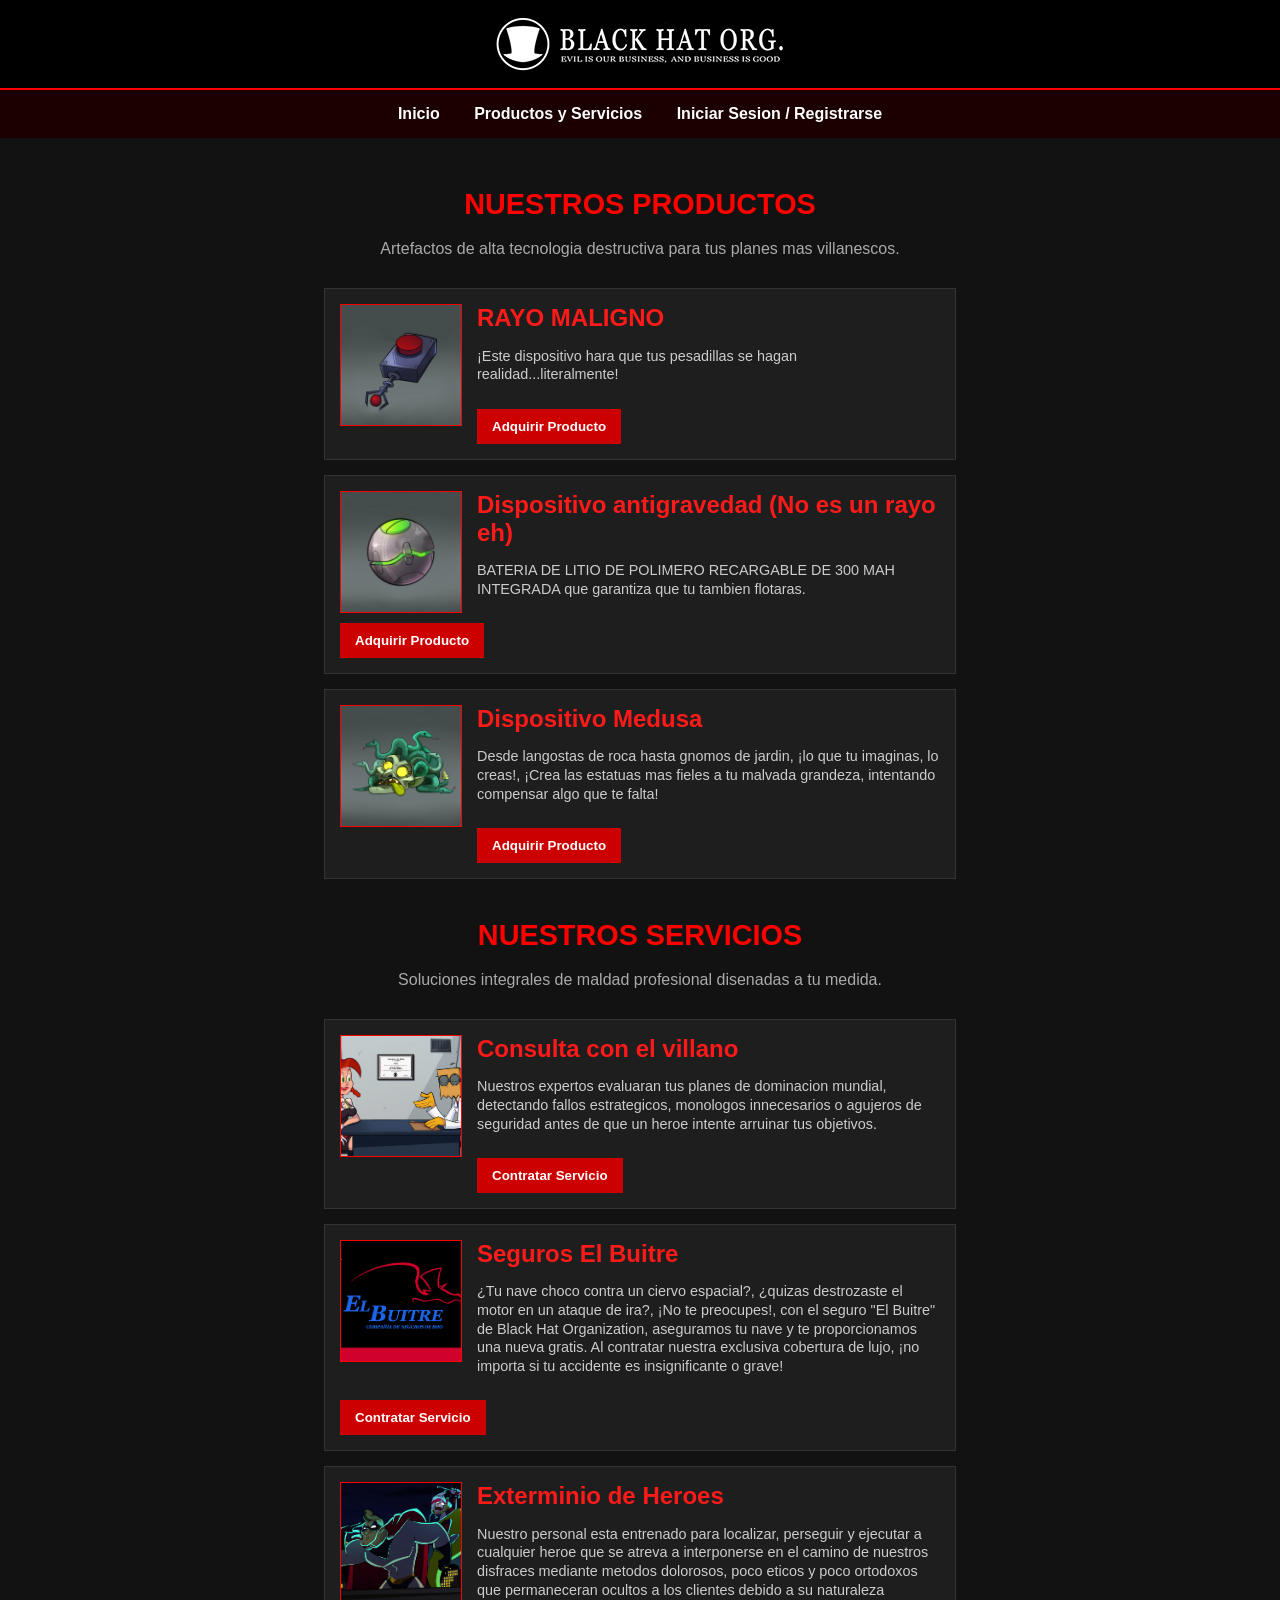
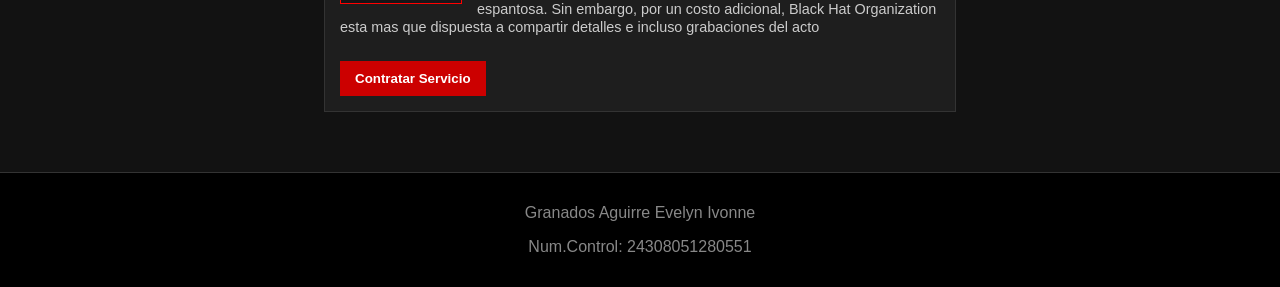
==== productos-servicios.html @ 1d345f09 "Add files via upload" ====
<!DOCTYPE html>
<html>
<head>
    <meta charset="UTF-8">
    <title>Productos y Servicios - Black Hat OrganizatiOn</title>
    <link rel="stylesheet" href="style.css">
</head>
<body>
    <header>
        <img src="BHO_logo.png" alt="Black Hat Organization Logo" class="logo-principal">
    </header>
    <nav>
        <a href="index.html">Inicio</a>
        <a href="productos-servicios.html">Productos y Servicios</a>
        <a href="rip.html">Iniciar Sesion / Registrarse</a>
    </nav>

    <div class="contenido">
        <h1 class="titulo-pagina">NUESTROS PRODUCTOS</h1>
        <p class="subtitulo-pagina">Artefactos de alta tecnologia destructiva para tus planes mas villanescos.</p>

        <div class="catalogo">
            <!--Primer productote -->
            <div class="item-card">
                <img src="EVIL_RAY00.png" alt="" class="img-cuadrada">
                <div class="item-info">
                    <h2>RAYO MALIGNO</h2>
                    <p>¡Este dispositivo hara que tus pesadillas se hagan realidad...literalmente!</p>
                    <button>Adquirir Producto</button>
                </div>
            </div>

            <!--segundo productO -->
            <div class="item-card">
                <img src="GRAVITY_DEV00.png" alt="Gravity Device" class="img-cuadrada">
                <div class="item-info">
                    <h2>Dispositivo antigravedad (No es un rayo eh)</h2>
                    <p>BATERIA DE LITIO DE POLIMERO RECARGABLE DE 300 MAH INTEGRADA que garantiza que tu tambien flotaras.</p>
                    <button>Adquirir Producto</button>
                </div>
            </div>

            <!--tercer producto -->
            <div class="item-card">
                <img src="MEDUSA00.png" alt="Medusa Device" class="img-cuadrada">
                <div class="item-info">
                    <h2>Dispositivo Medusa</h2>
                    <p>Desde langostas de roca hasta gnomos de jardin, ¡lo que tu imaginas, lo creas!, ¡Crea las estatuas mas fieles a tu malvada grandeza, intentando compensar algo que te falta!</p>
                    <button>Adquirir Producto</button>
                </div>
            </div>
        </div>

        <h1 class="titulo-pagina">NUESTROS SERVICIOS</h1>
        <p class="subtitulo-pagina">Soluciones integrales de maldad profesional disenadas a tu medida.</p>

        <div class="catalogo">
            <!--primer serviciO -->
            <div class="item-card">
                <img src="CONS02.png" alt="Asesoria Villanesca" class="img-cuadrada">
                <div class="item-info">
                    <h2>Consulta con el villano</h2>
                    <p>Nuestros expertos evaluaran tus planes de dominacion mundial, detectando fallos estrategicos, monologos innecesarios o agujeros de seguridad antes de que un heroe intente arruinar tus objetivos.</p>
                    <button>Contratar Servicio</button>
                </div>
            </div>

            <!--segundo serviciO -->
            <div class="item-card">
                <img src="ELBUITRE01.png" alt="Limpieza y Erradicacion" class="img-cuadrada">
                <div class="item-info">
                    <h2>Seguros El Buitre</h2>
                    <p>¿Tu nave choco contra un ciervo espacial?, ¿quizas destrozaste el motor en un ataque de ira?, ¡No te preocupes!, con el seguro "El Buitre" de Black Hat Organization, aseguramos tu nave y te proporcionamos una nueva gratis. Al contratar nuestra exclusiva cobertura de lujo, ¡no importa si tu accidente es insignificante o grave!</p>
                    <button>Contratar Servicio</button>
                </div>
            </div>

            <!--tercer servicio-->
            <div class="item-card">
                <img src="HEROEXT01.png" alt="Exterminio de Heroes" class="img-cuadrada">
                <div class="item-info">
                    <h2>Exterminio de Heroes</h2>
                    <p>Nuestro personal esta entrenado para localizar, perseguir y ejecutar a cualquier heroe que se atreva a interponerse en el camino de nuestros disfraces mediante metodos dolorosos, poco eticos y poco ortodoxos que permaneceran ocultos a los clientes debido a su naturaleza espantosa. Sin embargo, por un costo adicional, Black Hat Organization esta mas que dispuesta a compartir detalles e incluso grabaciones del acto</p>
                    <button>Contratar Servicio</button>
                </div>
            </div>
        </div>
    </div>
    <footer>
        <p>Granados Aguirre Evelyn Ivonne</p>
        <p>Num.Control: 24308051280551</p>
    </footer>
</body>
</html>
---- style.css ----
body {
    margin: 0;
    font-family: Arial, sans-serif;
    background-color: #121212;
    color: #ffffff;
}

header {
    background-color: #000000;
    text-align: center;
    padding: 15px;
    border-bottom: 2px solid #ff0000;
}

.logo-principal {
    width: 300px;
    height: auto;
    display: block;
    margin: 0 auto;
}

nav {
    background-color: #1a0000;
    padding: 15px;
    text-align: center;
}

nav a {
    color: white;
    text-decoration: none;
    margin: 15px;
    font-weight: bold;
}

nav a:hover {
    color: #ff3333;
}

.contenido {
    padding: 20px;
    text-align: center;
}

/* Secciones simples para el inicio */
.secciones {
    text-align: center;
    padding: 20px;
}

.seccion {
    background-color: #1e1e1e;
    width: 280px;
    padding: 15px;
    margin: 15px auto;
    text-align: center;
    border: 1px solid #333;
    display: inline-block;
    vertical-align: top;
}

.seccion img {
    width: 100%;
    height: 180px;
    object-fit: cover;
}

.seccion h2 {
    color: #ff1a1a;
    font-size: 1.1rem;
}

button {
    background-color: #cc0000;
    color: white;
    border: none;
    padding: 10px 15px;
    cursor: pointer;
    font-weight: bold;
    margin-top: 10px;
}

button:hover {
    background-color: #ff1a1a;
}

footer {
    background-color: #000000;
    color: #888;
    text-align: center;
    padding: 15px;
    border-top: 1px solid #333;
}

/* Titulos y catalogos basicos */
.titulo-pagina {
    color: #ff0000;
    margin-top: 30px;
    font-size: 1.8rem;
}

.subtitulo-pagina {
    color: #aaa;
    margin-bottom: 30px;
}

.catalogo {
    margin-bottom: 40px;
}

.item-card {
    background-color: #1e1e1e;
    border: 1px solid #333;
    width: 70%;
    max-width: 600px;
    padding: 15px;
    margin: 15px auto;
    text-align: left;
}

.img-cuadrada {
    width: 120px;
    height: 120px;
    object-fit: cover;
    border: 1px solid #ff0000;
    float: left;
    margin-right: 15px;
}

.item-info h2 {
    color: #ff1a1a;
    margin-top: 0;
    margin-bottom: 5px;
}

.item-info p {
    color: #ccc;
    font-size: 0.9rem;
    line-height: 1.3;
}

/* Limpiar flotados basicos */
.item-card::after {
    content: "";
    display: table;
    clear: both;
}

/* Estilos tradicionales y ordenados para los formularios */
.contenedor-formularios {
    text-align: center;
    padding: 20px;
}

.caja-formulario {
    background-color: #1e1e1e;
    border: 1px solid #333;
    width: 300px;
    padding: 20px;
    margin: 15px;
    text-align: left;
    display: inline-block;
    vertical-align: top;
}

.caja-formulario h2 {
    text-align: center;
    color: #ff1a1a;
    font-size: 1.2rem;
    margin-top: 0;
    margin-bottom: 15px;
    border-bottom: 1px solid #333;
    padding-bottom: 8px;
}

.caja-formulario label {
    font-size: 0.9rem;
    color: #ccc;
}

.caja-formulario input {
    width: 100%;
    padding: 8px;
    margin-top: 5px;
    background-color: #121212;
    border: 1px solid #444;
    color: #fff;
    box-sizing: border-box;
}

.caja-formulario button {
    width: 100%;
}
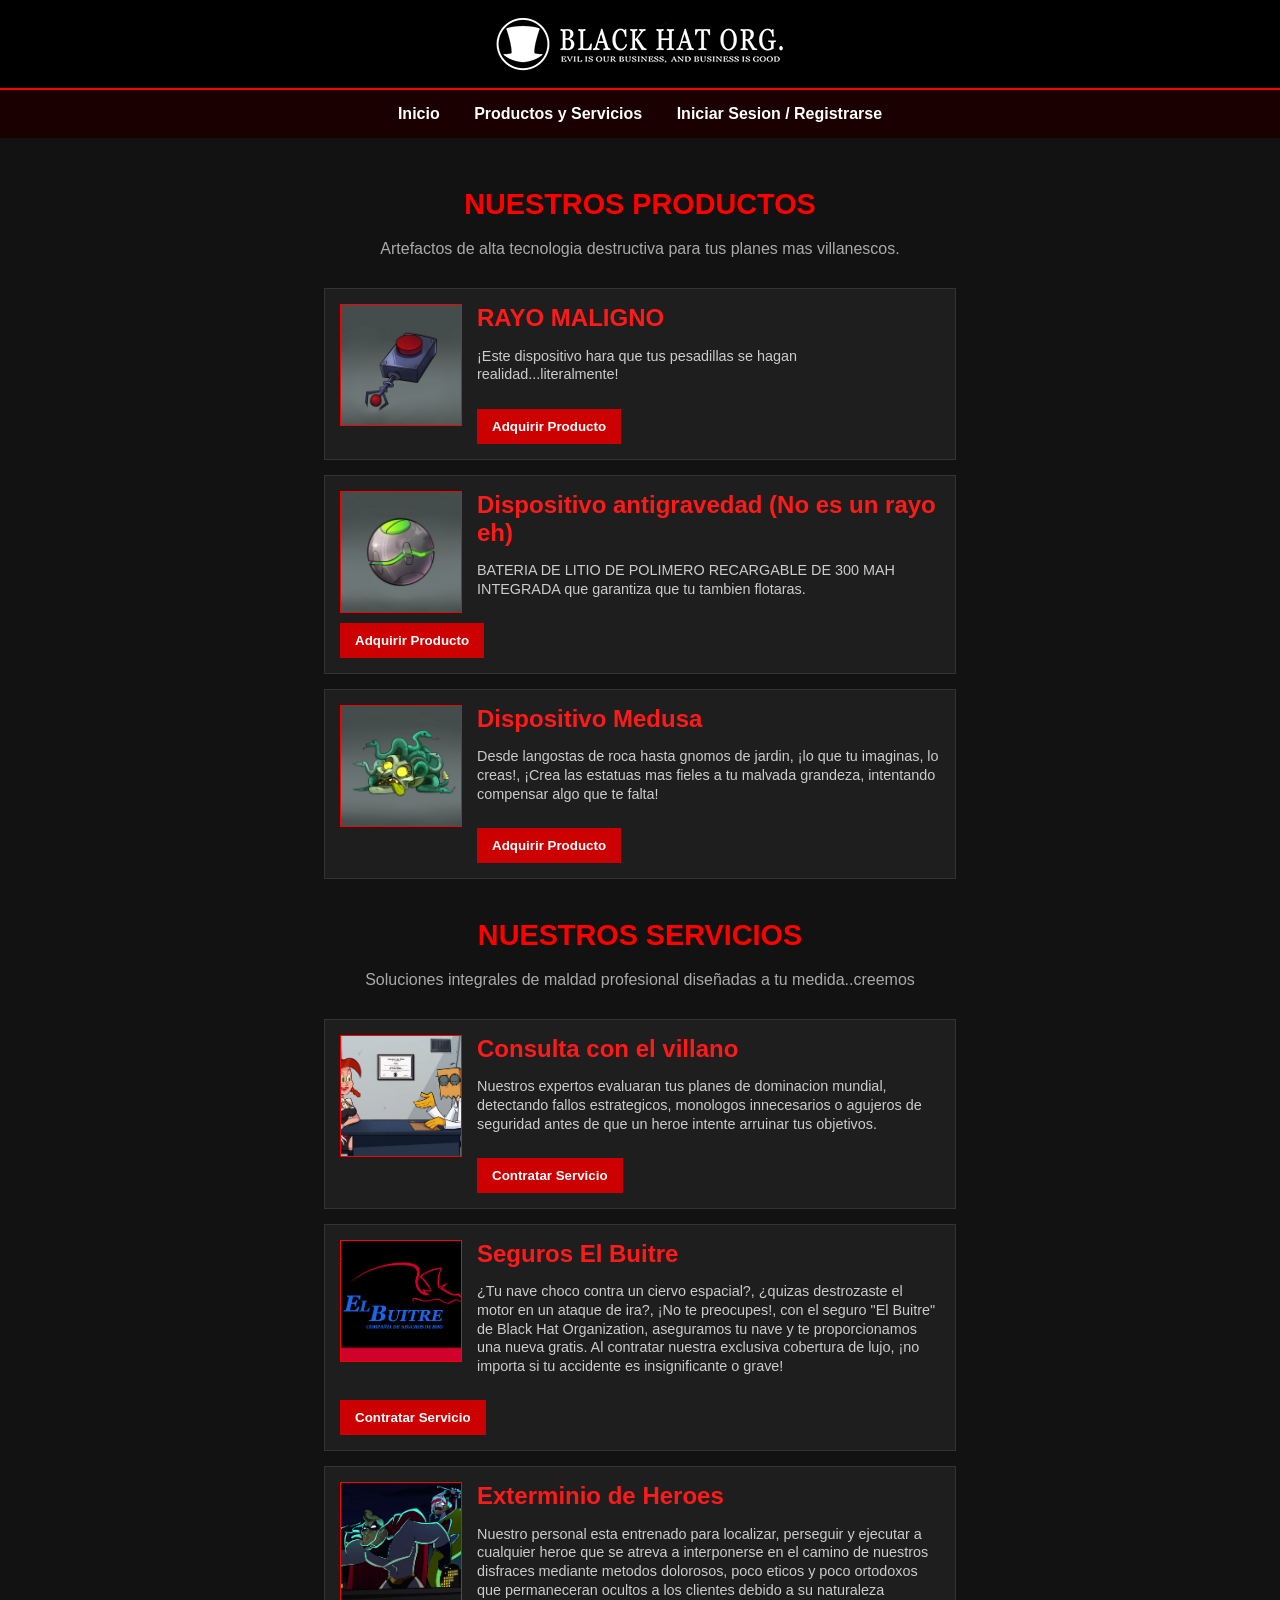
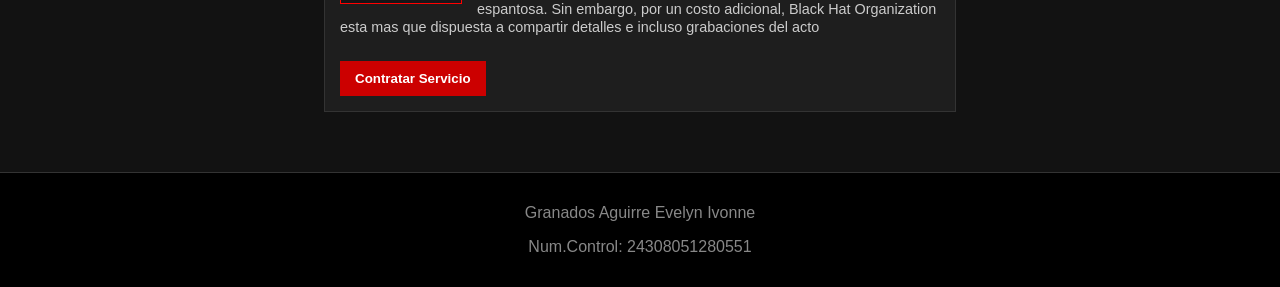
==== commit 765ba746: "productos-servicios.html" ====
--- a/productos-servicios.html
+++ b/productos-servicios.html
@@ -52,7 +52,7 @@
         </div>
 
         <h1 class="titulo-pagina">NUESTROS SERVICIOS</h1>
-        <p class="subtitulo-pagina">Soluciones integrales de maldad profesional disenadas a tu medida.</p>
+        <p class="subtitulo-pagina">Soluciones integrales de maldad profesional diseñadas a tu medida..creemos</p>
 
         <div class="catalogo">
             <!--primer serviciO -->
@@ -91,4 +91,4 @@
         <p>Num.Control: 24308051280551</p>
     </footer>
 </body>
-</html>+</html>
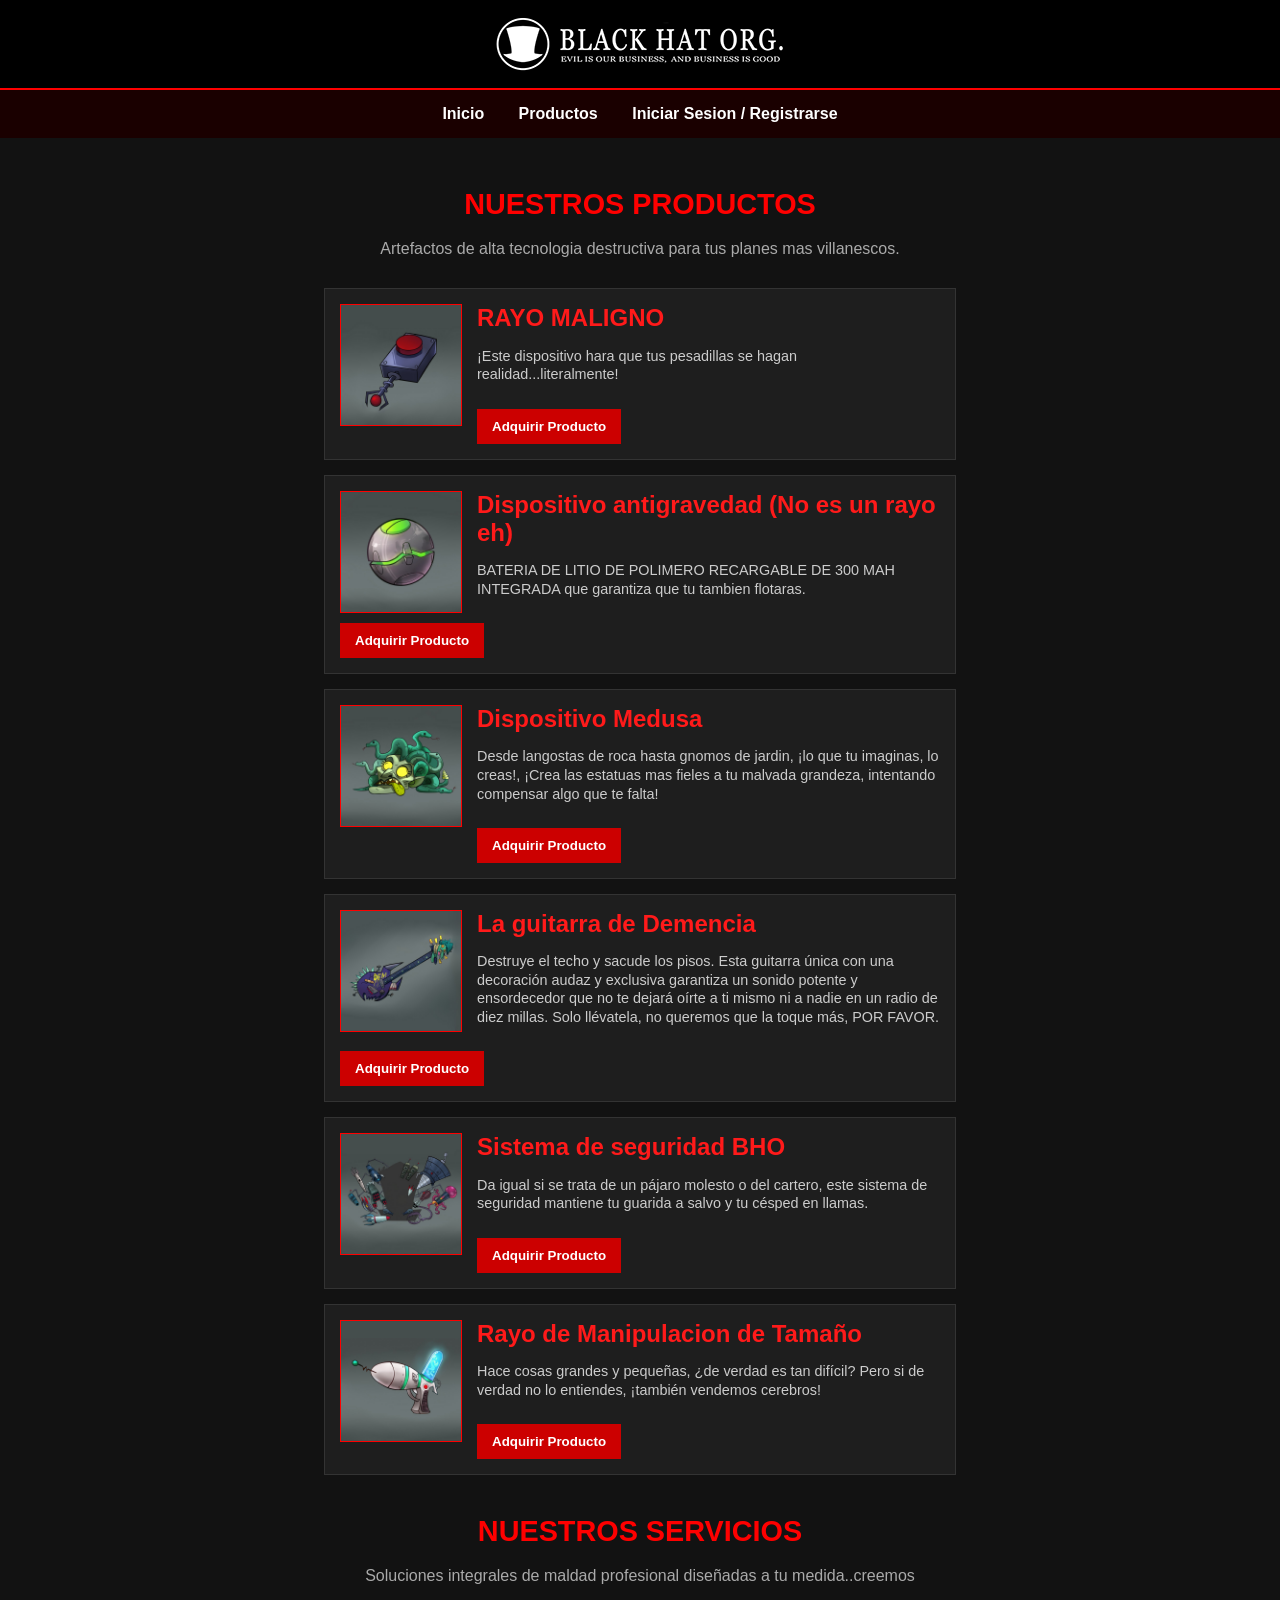
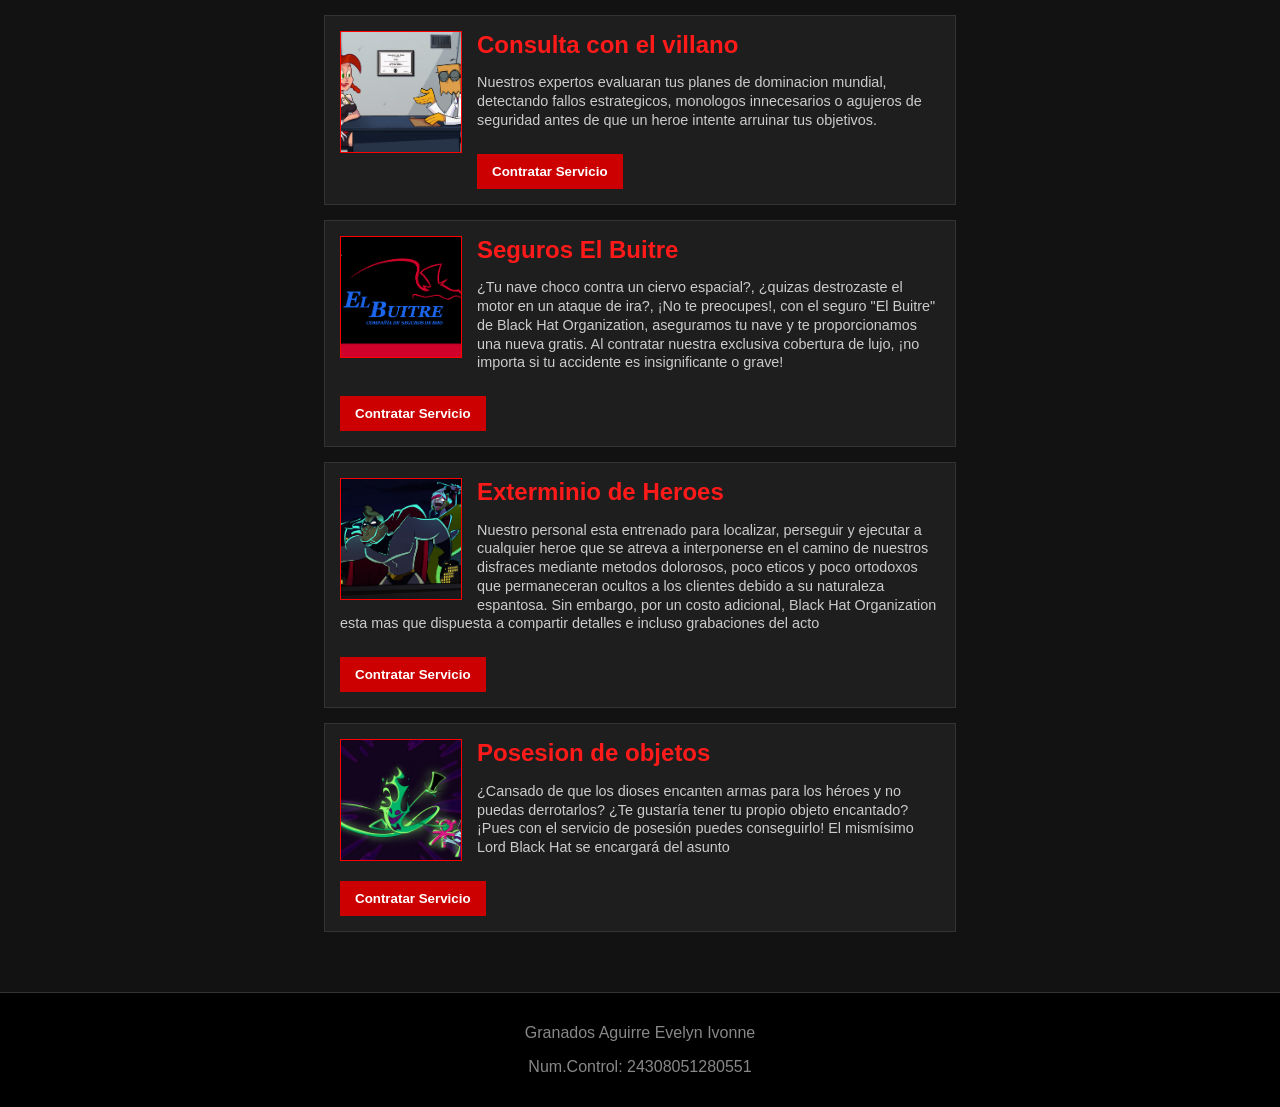
==== commit e89ad274: "Add files via upload" ====
--- a/productos-servicios.html
+++ b/productos-servicios.html
@@ -11,7 +11,7 @@
     </header>
     <nav>
         <a href="index.html">Inicio</a>
-        <a href="productos-servicios.html">Productos y Servicios</a>
+        <a href="productos-servicios.html">Productos</a>
         <a href="rip.html">Iniciar Sesion / Registrarse</a>
     </nav>
 
@@ -46,6 +46,36 @@
                 <div class="item-info">
                     <h2>Dispositivo Medusa</h2>
                     <p>Desde langostas de roca hasta gnomos de jardin, ¡lo que tu imaginas, lo creas!, ¡Crea las estatuas mas fieles a tu malvada grandeza, intentando compensar algo que te falta!</p>
+                    <button>Adquirir Producto</button>
+                </div>
+            </div>
+            
+            <!--cuartO producto-->
+            <div class="item-card">
+                <img src="DEM_GUITAR00.png" alt="guitarrita de la Dem" class="img-cuadrada"> 
+                <div class="item-info">
+                    <h2>La guitarra de Demencia</h2>
+                    <p>Destruye el techo y sacude los pisos. Esta guitarra única con una decoración audaz y exclusiva garantiza un sonido potente y ensordecedor que no te dejará oírte a ti mismo ni a nadie en un radio de diez millas. Solo llévatela, no queremos que la toque más, POR FAVOR.</p>
+                    <button>Adquirir Producto</button>
+                </div>
+            </div>
+
+            <!--Quinto productOoo-->
+            <div class="item-card">
+                <img src="SECURITY_SYS00.png" alt="casa segurA" class="img-cuadrada">
+                <div class="item-info">
+                    <h2>Sistema de seguridad BHO</h2>
+                    <p>Da igual si se trata de un pájaro molesto o del cartero, este sistema de seguridad mantiene tu guarida a salvo y tu césped en llamas.</p>
+                    <button>Adquirir Producto</button>
+                </div>
+            </div>
+
+            <!--Sexto productotE-->
+            <div class="item-card">
+                <img src="SIZE_MAN_RAY00.png" alt="Manipulacion del tamañotE" class="img-cuadrada">
+                <div class="item-info">
+                    <h2>Rayo de Manipulacion de Tamaño</h2>
+                    <p>Hace cosas grandes y pequeñas, ¿de verdad es tan difícil? Pero si de verdad no lo entiendes, ¡también vendemos cerebros!</p>
                     <button>Adquirir Producto</button>
                 </div>
             </div>
@@ -84,6 +114,16 @@
                     <button>Contratar Servicio</button>
                 </div>
             </div>
+
+            <!--cuarto serviciO-->
+            <div class="item-card">
+                <img src="POSSESION00.jpg" alt="Posesiones consentidO" class="img-cuadrada">
+                <div class="item-info">
+                    <h2>Posesion de objetos</h2>
+                    <p>¿Cansado de que los dioses encanten armas para los héroes y no puedas derrotarlos? ¿Te gustaría tener tu propio objeto encantado? ¡Pues con el servicio de posesión puedes conseguirlo! El mismísimo Lord Black Hat se encargará del asunto</p>
+                    <button>Contratar Servicio</button>
+                </div>
+            </div>
         </div>
     </div>
     <footer>
--- a/style.css
+++ b/style.css
@@ -5,6 +5,7 @@
     color: #ffffff;
 }
 
+/*el estilo para la barra superior que contiene el logotipo de la organizaciOn */
 header {
     background-color: #000000;
     text-align: center;
@@ -19,6 +20,7 @@
     margin: 0 auto;
 }
 
+/*estilo para el menu de navegacion principal entre paginas */
 nav {
     background-color: #1a0000;
     padding: 15px;
@@ -36,17 +38,19 @@
     color: #ff3333;
 }
 
+/*contenedor general para centrar y dar espacio al texto de las paginas para que se vea organizadO */
 .contenido {
     padding: 20px;
     text-align: center;
 }
 
-/* Secciones simples para el inicio */
+/*contenedor que agrupa las tarjetas informativas de la pagina de inicio(donde aparece hasta mi negrO)*/
 .secciones {
     text-align: center;
     padding: 20px;
 }
 
+/*diseño de cada cajita o tarjeta individual en el inicio */
 .seccion {
     background-color: #1e1e1e;
     width: 280px;
@@ -69,6 +73,7 @@
     font-size: 1.1rem;
 }
 
+/*estilo general para los botones de accion de la pagina */
 button {
     background-color: #cc0000;
     color: white;
@@ -91,7 +96,7 @@
     border-top: 1px solid #333;
 }
 
-/* Titulos y catalogos basicos */
+/*titulos principales de las secciones secundarias */
 .titulo-pagina {
     color: #ff0000;
     margin-top: 30px;
@@ -107,6 +112,7 @@
     margin-bottom: 40px;
 }
 
+/*tarjetotAs alargadas para mostrar productos y servicios en mi pagina de productos y serviciOS*/
 .item-card {
     background-color: #1e1e1e;
     border: 1px solid #333;
@@ -117,6 +123,7 @@
     text-align: left;
 }
 
+/*tamañotE fijo para las imagenes dentro de los productos y servicios */
 .img-cuadrada {
     width: 120px;
     height: 120px;
@@ -138,19 +145,20 @@
     line-height: 1.3;
 }
 
-/* Limpiar flotados basicos */
+/*un trucote enseñadp por el mero mero del flugs para evitar que la tarjeta pierda su tamaño cuando la imagen esta flotando a la izquierda */
 .item-card::after {
     content: "";
     display: table;
     clear: both;
 }
 
-/* Estilos tradicionales y ordenados para los formularios */
+/*contenedor principal que centra los formularios de acceso y registro */
 .contenedor-formularios {
     text-align: center;
     padding: 20px;
 }
 
+/*el diseño de la cajita individual para cada formulario (login y registro) */
 .caja-formulario {
     background-color: #1e1e1e;
     border: 1px solid #333;
@@ -177,6 +185,7 @@
     color: #ccc;
 }
 
+/*campos de texto donde el usuario escribe su correo y contraseñotA */
 .caja-formulario input {
     width: 100%;
     padding: 8px;
@@ -189,4 +198,4 @@
 
 .caja-formulario button {
     width: 100%;
-}+}
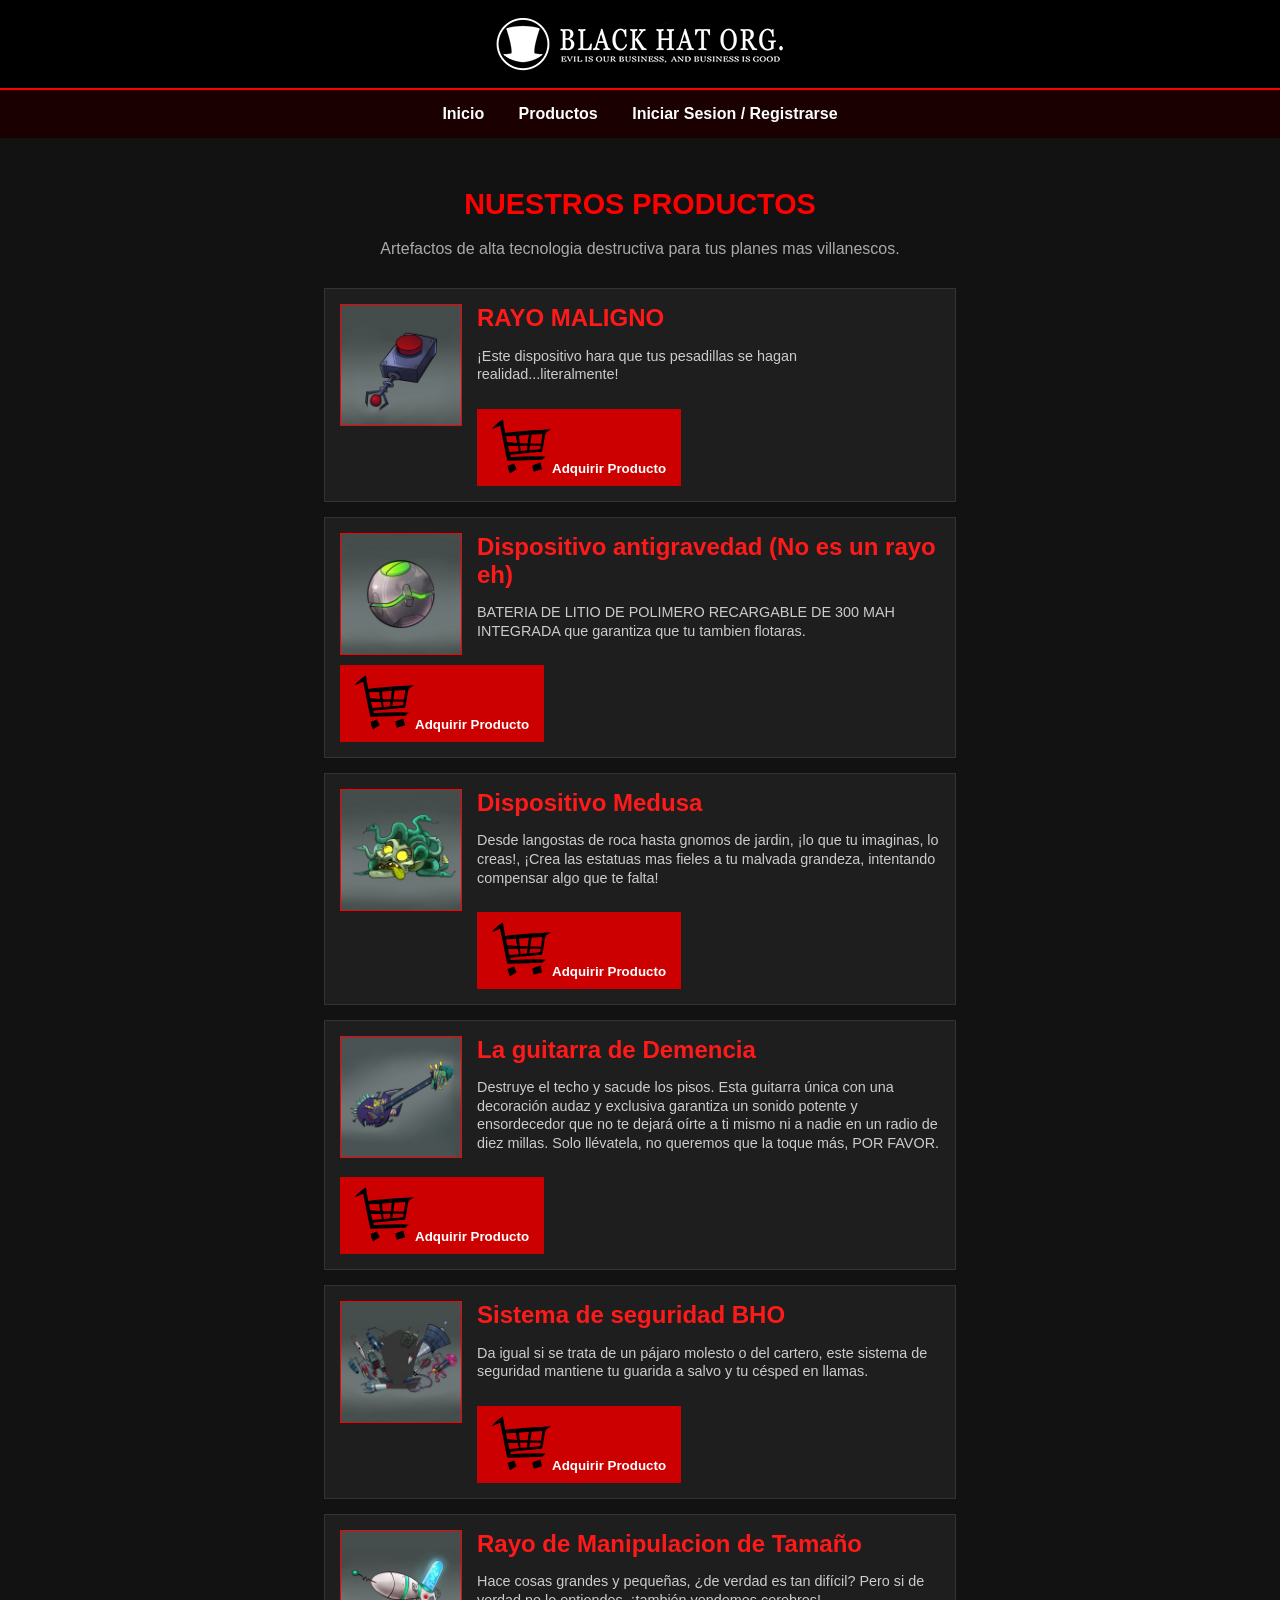
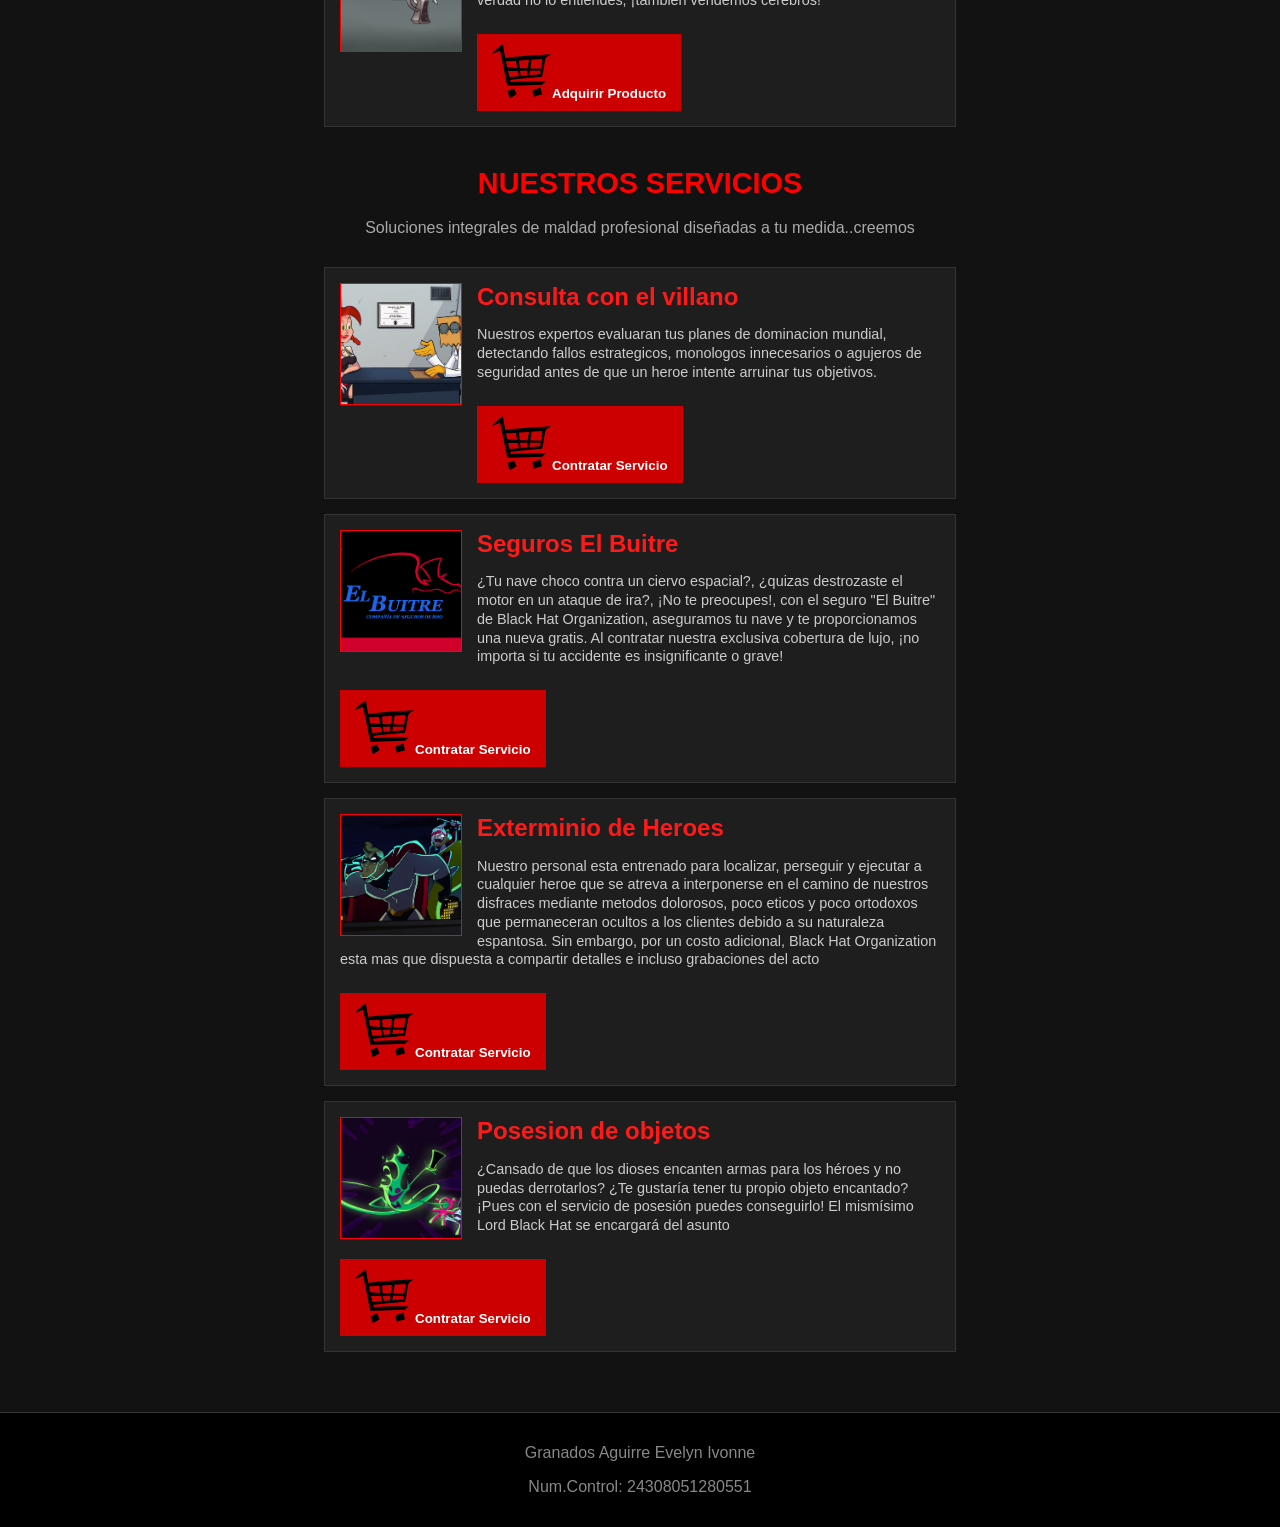
==== commit 8eb80b14: "Update productos-servicios.html" ====
--- a/productos-servicios.html
+++ b/productos-servicios.html
@@ -26,7 +26,7 @@
                 <div class="item-info">
                     <h2>RAYO MALIGNO</h2>
                     <p>¡Este dispositivo hara que tus pesadillas se hagan realidad...literalmente!</p>
-                    <button>Adquirir Producto</button>
+                    <button><img src="cart.png" class="carrito">Adquirir Producto</button>
                 </div>
             </div>
 
@@ -36,7 +36,7 @@
                 <div class="item-info">
                     <h2>Dispositivo antigravedad (No es un rayo eh)</h2>
                     <p>BATERIA DE LITIO DE POLIMERO RECARGABLE DE 300 MAH INTEGRADA que garantiza que tu tambien flotaras.</p>
-                    <button>Adquirir Producto</button>
+                    <button><img src="cart.png" class="carrito">Adquirir Producto</button>
                 </div>
             </div>
 
@@ -46,7 +46,7 @@
                 <div class="item-info">
                     <h2>Dispositivo Medusa</h2>
                     <p>Desde langostas de roca hasta gnomos de jardin, ¡lo que tu imaginas, lo creas!, ¡Crea las estatuas mas fieles a tu malvada grandeza, intentando compensar algo que te falta!</p>
-                    <button>Adquirir Producto</button>
+                    <button><img src="cart.png" class="carrito">Adquirir Producto</button>
                 </div>
             </div>
             
@@ -56,7 +56,7 @@
                 <div class="item-info">
                     <h2>La guitarra de Demencia</h2>
                     <p>Destruye el techo y sacude los pisos. Esta guitarra única con una decoración audaz y exclusiva garantiza un sonido potente y ensordecedor que no te dejará oírte a ti mismo ni a nadie en un radio de diez millas. Solo llévatela, no queremos que la toque más, POR FAVOR.</p>
-                    <button>Adquirir Producto</button>
+                    <button><img src="cart.png" class="carrito">Adquirir Producto</button>
                 </div>
             </div>
 
@@ -66,7 +66,7 @@
                 <div class="item-info">
                     <h2>Sistema de seguridad BHO</h2>
                     <p>Da igual si se trata de un pájaro molesto o del cartero, este sistema de seguridad mantiene tu guarida a salvo y tu césped en llamas.</p>
-                    <button>Adquirir Producto</button>
+                    <button><img src="cart.png" class="carrito">Adquirir Producto</button>
                 </div>
             </div>
 
@@ -76,7 +76,7 @@
                 <div class="item-info">
                     <h2>Rayo de Manipulacion de Tamaño</h2>
                     <p>Hace cosas grandes y pequeñas, ¿de verdad es tan difícil? Pero si de verdad no lo entiendes, ¡también vendemos cerebros!</p>
-                    <button>Adquirir Producto</button>
+                    <button><img src="cart.png" class="carrito">Adquirir Producto</button>
                 </div>
             </div>
         </div>
@@ -91,7 +91,7 @@
                 <div class="item-info">
                     <h2>Consulta con el villano</h2>
                     <p>Nuestros expertos evaluaran tus planes de dominacion mundial, detectando fallos estrategicos, monologos innecesarios o agujeros de seguridad antes de que un heroe intente arruinar tus objetivos.</p>
-                    <button>Contratar Servicio</button>
+                    <button><img src="cart.png" class="carrito">Contratar Servicio</button>
                 </div>
             </div>
 
@@ -101,7 +101,7 @@
                 <div class="item-info">
                     <h2>Seguros El Buitre</h2>
                     <p>¿Tu nave choco contra un ciervo espacial?, ¿quizas destrozaste el motor en un ataque de ira?, ¡No te preocupes!, con el seguro "El Buitre" de Black Hat Organization, aseguramos tu nave y te proporcionamos una nueva gratis. Al contratar nuestra exclusiva cobertura de lujo, ¡no importa si tu accidente es insignificante o grave!</p>
-                    <button>Contratar Servicio</button>
+                    <button><img src="cart.png" class="carrito">Contratar Servicio</button>
                 </div>
             </div>
 
@@ -111,7 +111,7 @@
                 <div class="item-info">
                     <h2>Exterminio de Heroes</h2>
                     <p>Nuestro personal esta entrenado para localizar, perseguir y ejecutar a cualquier heroe que se atreva a interponerse en el camino de nuestros disfraces mediante metodos dolorosos, poco eticos y poco ortodoxos que permaneceran ocultos a los clientes debido a su naturaleza espantosa. Sin embargo, por un costo adicional, Black Hat Organization esta mas que dispuesta a compartir detalles e incluso grabaciones del acto</p>
-                    <button>Contratar Servicio</button>
+                    <button><img src="cart.png" class="carrito">Contratar Servicio</button>
                 </div>
             </div>
 
@@ -121,7 +121,7 @@
                 <div class="item-info">
                     <h2>Posesion de objetos</h2>
                     <p>¿Cansado de que los dioses encanten armas para los héroes y no puedas derrotarlos? ¿Te gustaría tener tu propio objeto encantado? ¡Pues con el servicio de posesión puedes conseguirlo! El mismísimo Lord Black Hat se encargará del asunto</p>
-                    <button>Contratar Servicio</button>
+                    <button><img src="cart.png" class="carrito">Contratar Servicio</button>
                 </div>
             </div>
         </div>
